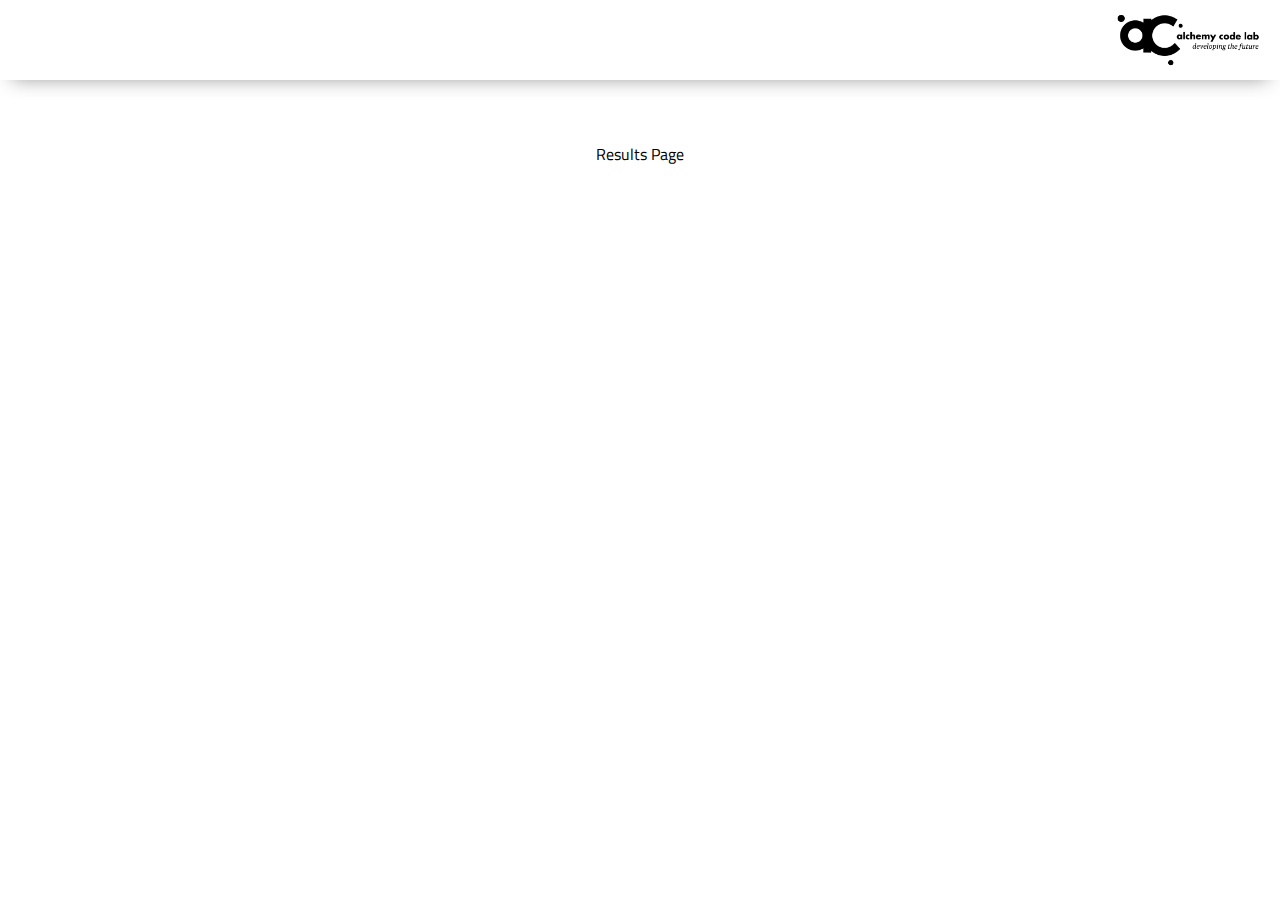
==== results/index.html @ aa2773e8 "map checks local storage and redirects to results page if needed" ====
<!DOCTYPE html>
<html lang="en">

<head>
    <meta charset="UTF-8">
    <meta name="viewport" content="width=device-width, initial-scale=1.0">
    <meta http-equiv="X-UA-Compatible" content="ie=edge">
    <link href="https://fonts.googleapis.com/css2?family=Titillium+Web:wght@300&display=swap" rel="stylesheet">
    <link rel="stylesheet" href="../styles/reset.css">
    <link rel="stylesheet" href="../styles/style.css">
    <link rel="stylesheet" href="../styles/home.css">
    <title>Document</title>
</head>

<body>
    <header>
        <div class="gutter-right logo">
            <img src="../assets/big-logo.png" />
        </div>
    </header>
    <main>
        <section class="main-section">
            <ul></ul>
            Results Page
        </section>
    </main>

    <script type="module" src="results.js"></script>
</body>

</html>
---- styles/style.css ----
body {
    --color1: #ffffff;
    --color2: #ffffff;
    --color3: #ffffff;
    --color4: #ffffff;
    --color5: #ffffff;

    /* https://coolors.co/generate and click export -> scss to get the colors to copy and paste below*/
    /* --color1: hsla(349, 69%, 76%, 1);
    --color2: hsla(207, 67%, 44%, 1);
    --color3: hsla(200, 61%, 56%, 1);
    --color4: hsla(187, 41%, 94%, 1);
    --color5: hsla(170, 28%, 95%, 1); */

    /* --color1: hsla(45, 86%, 83%, 1);
    --color2: hsla(135, 65%, 98%, 1);
    --color3: hsla(315, 37%, 86%, 1);
    --color4: hsla(45, 73%, 98%, 1);
    --color5: hsla(224, 40%, 79%, 1); */
    
    --header-height: 80px;
    --shadow: 0px 10px 20px -12px rgba(0,0,0,0.45);
    --gutter: 30px;
    --footer-height: 25px;
    
    font-family: 'Titillium Web', sans-serif;
    background-color: var(--color2);
}

main {
    display: flex;
    flex-direction: column;
    justify-content: center;
    align-items: center;
    margin-bottom: calc(var(--footer-height));
}

section {
    background-color: var(--color5);
    width: 1000px;
    max-width: 80%;
    display: flex;
    flex-direction: column;
    justify-content: center;
    align-items: center;
    padding-top: var(--gutter);
    padding-bottom: var(--gutter);
    margin-top: var(--gutter);
    margin-bottom: var(--gutter);
    border: solid 2px var(--color1);
}

header {
    display: flex;
    justify-content: flex-end;
    background-color: var(--color3);
    height: var(--header-height);
    box-shadow: var(--shadow);
}

footer {
    display: flex;
    justify-content: flex-end;
    background-color: var(--color3);
    box-shadow: var(--shadow);
}


h2 {
    font-size: 1.8rem;
    font-weight: bold;
}

.gutter-right {
    margin-right: 20px;
}

.main-logo {
    animation: pulse 5s infinite ease-in-out;
}

header img {
    height: var(--header-height);
}

label {
    display: block;
}

content {
    width: 80%;
}

p {
    margin: var(--gutter);
}
  
footer {
    position: fixed;
    width: 100%;
    bottom: 0;
    height: var(--footer-height);
    display: flex;
    justify-content: flex-end;
    background-color: var(--color3);
    box-shadow: var(--shadow);
}
  
  @keyframes pulse {
    20% {
      transform: rotate3d(-10, -10, -10, 50deg) scale(1.2);
    }

    40% {
        transform: rotate3d(10, 10, -10, 50deg) scale(1);
    }

    60% {
        transform: rotate3d(-10, 10, 10, 50deg) scale(1.2);
      }

    80% {
        transform: rotate3d(10, 10, 10, 50deg) scale(1);
    }

  }
---- styles/home.css ----
/* add home page styles here */
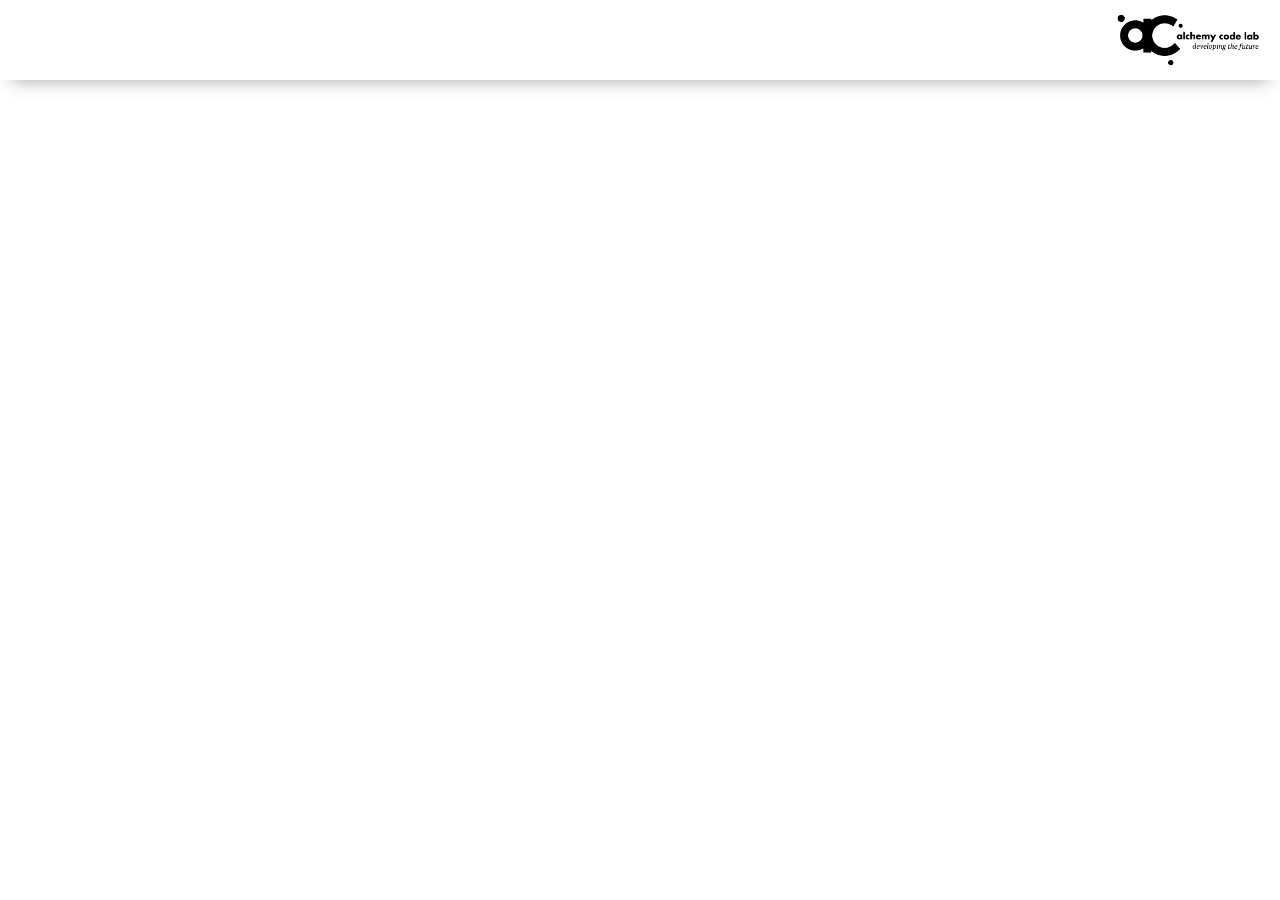
==== commit 093128f2: "functionality complete" ====
--- a/results/index.html
+++ b/results/index.html
@@ -20,8 +20,6 @@
     </header>
     <main>
         <section class="main-section">
-            <ul></ul>
-            Results Page
         </section>
     </main>
 
--- a/styles/style.css
+++ b/styles/style.css
@@ -88,6 +88,14 @@
     display: block;
 }
 
+h4 {
+    display: block;
+}
+
+button {
+    display: block;
+}
+
 content {
     width: 80%;
 }
